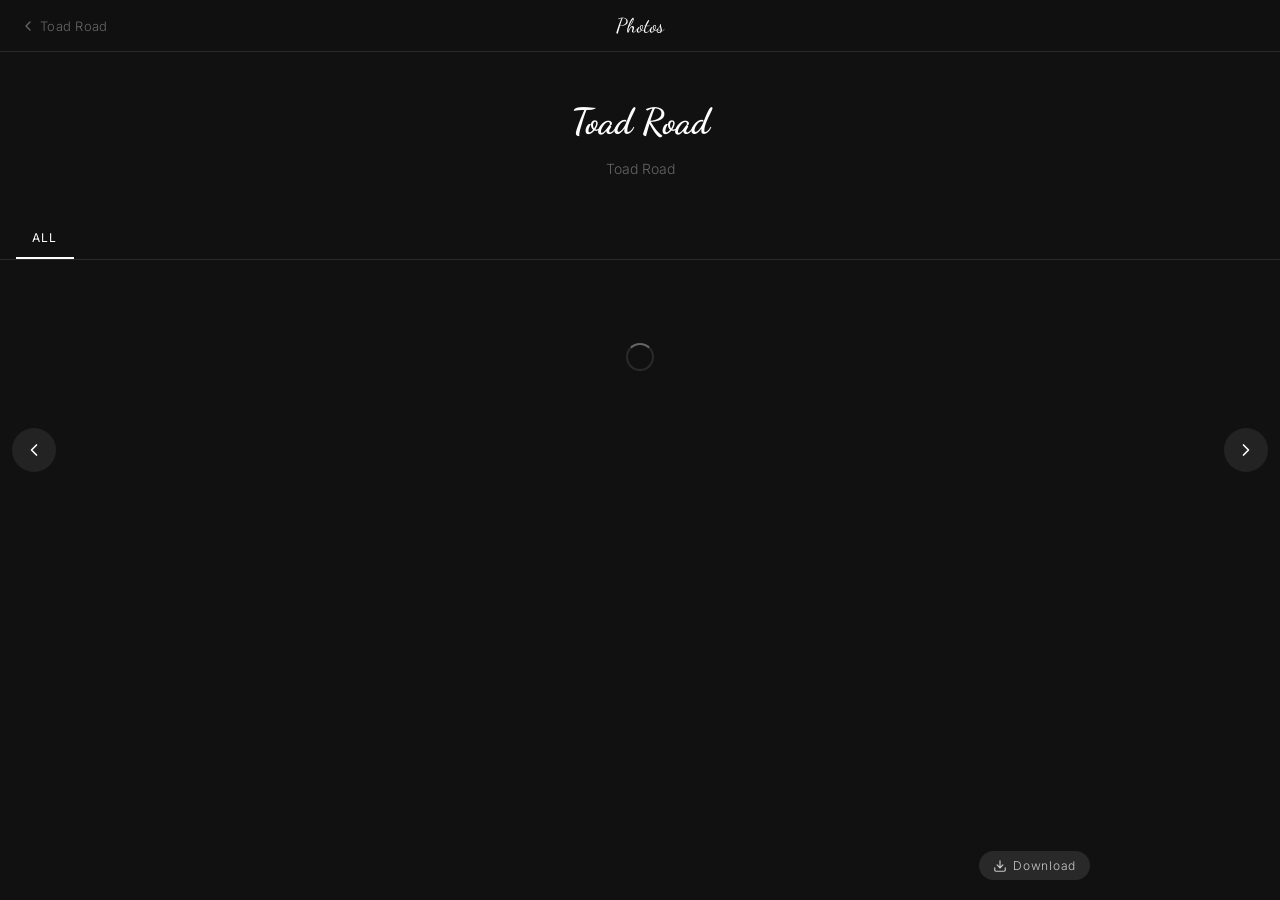
==== gallery.html @ 8eba99ce "gallery" ====
<!DOCTYPE html>
<html lang="en">
  <head>
    <meta charset="UTF-8" />
    <meta name="viewport" content="width=device-width, initial-scale=1.0" />
    <title>Photos · Toad Road</title>
    <link rel="preconnect" href="https://fonts.googleapis.com" />
    <link
      href="https://fonts.googleapis.com/css2?family=Dancing+Script:wght@700&family=Inter:wght@300;400;500&display=swap"
      rel="stylesheet"
    />
    <link rel="icon" type="image/jpeg" href="public/twotracksicon.jpg" />
    <link rel="stylesheet" href="gallery.css" />
  </head>
  <body>
    <header class="nav">
      <a href="index.html" class="nav-back">
        <svg
          viewBox="0 0 24 24"
          fill="none"
          stroke="currentColor"
          stroke-width="2"
          stroke-linecap="round"
          stroke-linejoin="round"
        >
          <polyline points="15 18 9 12 15 6" />
        </svg>
        Toad Road
      </a>
      <span class="nav-title">Photos</span>
    </header>
    <section class="about">
      <h1 class="about-name">Toad Road</h1>
      <p class="about-bio">Toad Road</p>
    </section>

    <div class="album-strip" id="album-strip">
      <button class="album-tab active" data-album="all">All</button>
    </div>

    <main class="gallery-main">
      <div class="grid" id="grid">
        <div class="loading" id="loading">
          <div class="spinner"></div>
        </div>
      </div>
      <p class="empty-msg" id="empty-msg" hidden>No photos found.</p>
    </main>

    <div class="lightbox" id="lightbox" hidden aria-modal="true" role="dialog">
      <button class="lb-arrow lb-prev" id="lb-prev" aria-label="Previous">
        <svg
          viewBox="0 0 24 24"
          fill="none"
          stroke="currentColor"
          stroke-width="2"
          stroke-linecap="round"
          stroke-linejoin="round"
        >
          <polyline points="15 18 9 12 15 6" />
        </svg>
      </button>
      <div class="lb-img-wrap">
        <img class="lb-img" id="lb-img" src="" alt="" />
        <div class="lb-spinner" id="lb-spinner" hidden></div>
      </div>
      <button class="lb-arrow lb-next" id="lb-next" aria-label="Next">
        <svg
          viewBox="0 0 24 24"
          fill="none"
          stroke="currentColor"
          stroke-width="2"
          stroke-linecap="round"
          stroke-linejoin="round"
        >
          <polyline points="9 18 15 12 9 6" />
        </svg>
      </button>
      <div class="lb-footer">
        <span class="lb-title" id="lb-title"></span>
        <a class="lb-download" id="lb-download" download>
          <svg
            viewBox="0 0 24 24"
            fill="none"
            stroke="currentColor"
            stroke-width="2"
            stroke-linecap="round"
            stroke-linejoin="round"
          >
            <path d="M21 15v4a2 2 0 0 1-2 2H5a2 2 0 0 1-2-2v-4" />
            <polyline points="7 10 12 15 17 10" />
            <line x1="12" y1="15" x2="12" y2="3" />
          </svg>
          Download
        </a>
      </div>
    </div>
    <div class="lb-backdrop" id="lb-backdrop" hidden></div>

    <script src="gallery.js"></script>
  </body>
</html>
---- gallery.css ----
*,
*::before,
*::after {
  margin: 0;
  padding: 0;
  box-sizing: border-box;
}

:root {
  --bg: #111;
  --surface: #1a1a1a;
  --border: #2a2a2a;
  --text: #d0d0d0;
  --text-dim: #666;
  --accent: #fff;
  --font: "Inter", sans-serif;
  --script: "Dancing Script", cursive;
  --nav-h: 52px;
  --strip-h: 42px;
}

html,
body {
  width: 100%;
  min-height: 100%;
  background: var(--bg);
  color: var(--text);
  font-family: var(--font);
  font-weight: 300;
  overflow-x: hidden;
}

.nav {
  position: sticky;
  top: 0;
  z-index: 50;
  height: var(--nav-h);
  display: flex;
  align-items: center;
  justify-content: space-between;
  padding: 0 20px;
  background: rgba(17, 17, 17, 0.9);
  backdrop-filter: blur(10px);
  border-bottom: 1px solid var(--border);
}

.nav-back {
  display: flex;
  align-items: center;
  gap: 4px;
  color: var(--text-dim);
  text-decoration: none;
  font-size: 13px;
  letter-spacing: 0.02em;
  transition: color 0.2s;
}

.nav-back:hover {
  color: var(--accent);
}

.nav-back svg {
  width: 16px;
  height: 16px;
}

.nav-title {
  font-family: var(--script);
  font-size: 20px;
  color: var(--accent);
  position: absolute;
  left: 50%;
  transform: translateX(-50%);
  pointer-events: none;
}

.about {
  max-width: 640px;
  margin: 0 auto;
  padding: 48px 24px 36px;
  text-align: center;
}

.about-name {
  font-family: var(--script);
  font-size: 36px;
  font-weight: 700;
  color: var(--accent);
  margin-bottom: 14px;
}

.about-bio {
  font-size: 14px;
  line-height: 1.75;
  color: var(--text-dim);
}

.album-strip {
  position: sticky;
  top: var(--nav-h);
  z-index: 40;
  display: flex;
  gap: 0;
  overflow-x: auto;
  scrollbar-width: none;
  background: var(--bg);
  border-bottom: 1px solid var(--border);
  padding: 0 16px;
  height: var(--strip-h);
  align-items: stretch;
}

.album-strip::-webkit-scrollbar {
  display: none;
}

.album-tab {
  flex-shrink: 0;
  padding: 0 16px;
  background: none;
  border: none;
  border-bottom: 2px solid transparent;
  color: var(--text-dim);
  font-family: var(--font);
  font-size: 12px;
  font-weight: 400;
  letter-spacing: 0.1em;
  text-transform: uppercase;
  cursor: pointer;
  transition: color 0.15s, border-color 0.15s;
  white-space: nowrap;
}

.album-tab:hover {
  color: var(--text);
}

.album-tab.active {
  color: var(--accent);
  border-bottom-color: var(--accent);
}

.gallery-main {
  padding: 3px;
}

.grid {
  display: grid;
  grid-template-columns: repeat(auto-fill, minmax(260px, 1fr));
  gap: 3px;
}

.tile {
  position: relative;
  aspect-ratio: 1;
  overflow: hidden;
  background: var(--surface);
  cursor: pointer;
}

.tile img {
  width: 100%;
  height: 100%;
  object-fit: cover;
  display: block;
  transition: transform 0.4s ease, opacity 0.3s;
  opacity: 0;
}

.tile img.loaded {
  opacity: 1;
}

.tile:hover img {
  transform: scale(1.04);
}

.tile-overlay {
  position: absolute;
  inset: 0;
  background: linear-gradient(to top, rgba(0, 0, 0, 0.5) 0%, transparent 45%);
  opacity: 0;
  transition: opacity 0.25s;
  display: flex;
  align-items: flex-end;
  padding: 12px;
}

.tile:hover .tile-overlay {
  opacity: 1;
}

.tile-title {
  font-size: 11px;
  letter-spacing: 0.04em;
  color: rgba(255, 255, 255, 0.85);
  white-space: nowrap;
  overflow: hidden;
  text-overflow: ellipsis;
  max-width: 100%;
}

.loading {
  grid-column: 1 / -1;
  display: flex;
  justify-content: center;
  padding: 80px 0;
}

.spinner,
.lb-spinner {
  width: 28px;
  height: 28px;
  border: 2px solid var(--border);
  border-top-color: var(--text-dim);
  border-radius: 50%;
  animation: spin 0.7s linear infinite;
}

@keyframes spin {
  to {
    transform: rotate(360deg);
  }
}

.empty-msg {
  text-align: center;
  color: var(--text-dim);
  font-size: 13px;
  padding: 80px 0;
}

.lb-backdrop {
  position: fixed;
  inset: 0;
  background: rgba(0, 0, 0, 0.92);
  z-index: 100;
}

.lightbox {
  position: fixed;
  inset: 0;
  z-index: 101;
  display: flex;
  flex-direction: column;
  align-items: center;
  justify-content: center;
  padding: 20px;
}

.lb-img-wrap {
  position: relative;
  display: flex;
  align-items: center;
  justify-content: center;
  flex: 1;
  width: 100%;
  min-height: 0;
}

.lb-img {
  max-width: 100%;
  max-height: 100%;
  object-fit: contain;
  display: block;
  opacity: 0;
  transition: opacity 0.2s;
}

.lb-img.loaded {
  opacity: 1;
}

.lb-spinner {
  position: absolute;
}

.lb-close {
  position: fixed;
  top: 16px;
  right: 16px;
  width: 40px;
  height: 40px;
  background: rgba(255, 255, 255, 0.08);
  border: none;
  border-radius: 50%;
  color: #fff;
  cursor: pointer;
  display: flex;
  align-items: center;
  justify-content: center;
  transition: background 0.2s;
  z-index: 102;
}

.lb-close:hover {
  background: rgba(255, 255, 255, 0.18);
}
.lb-close svg {
  width: 18px;
  height: 18px;
}

.lb-arrow {
  position: fixed;
  top: 50%;
  transform: translateY(-50%);
  background: rgba(255, 255, 255, 0.08);
  border: none;
  border-radius: 50%;
  width: 44px;
  height: 44px;
  color: #fff;
  cursor: pointer;
  display: flex;
  align-items: center;
  justify-content: center;
  transition: background 0.2s;
  z-index: 102;
}

.lb-arrow:hover {
  background: rgba(255, 255, 255, 0.18);
}
.lb-arrow svg {
  width: 20px;
  height: 20px;
}
.lb-prev {
  left: 12px;
}
.lb-next {
  right: 12px;
}

.lb-footer {
  display: flex;
  align-items: center;
  justify-content: space-between;
  width: 100%;
  max-width: 900px;
  padding: 14px 0 0;
  gap: 12px;
}

.lb-title {
  font-size: 12px;
  letter-spacing: 0.06em;
  color: rgba(255, 255, 255, 0.45);
  white-space: nowrap;
  overflow: hidden;
  text-overflow: ellipsis;
}

.lb-download {
  display: flex;
  align-items: center;
  gap: 6px;
  padding: 7px 14px;
  border-radius: 999px;
  background: rgba(255, 255, 255, 0.1);
  color: rgba(255, 255, 255, 0.75);
  text-decoration: none;
  font-size: 12px;
  letter-spacing: 0.06em;
  white-space: nowrap;
  transition: background 0.2s, color 0.2s;
  flex-shrink: 0;
}

.lb-download:hover {
  background: rgba(255, 255, 255, 0.2);
  color: #fff;
}

.lb-download svg {
  width: 14px;
  height: 14px;
}

@media (max-width: 480px) {
  .grid {
    grid-template-columns: repeat(3, 1fr);
    gap: 2px;
  }
  .gallery-main {
    padding: 2px;
  }
  .lb-arrow {
    display: none;
  }
  .about {
    padding: 32px 20px 24px;
  }
  .about-name {
    font-size: 28px;
  }
}
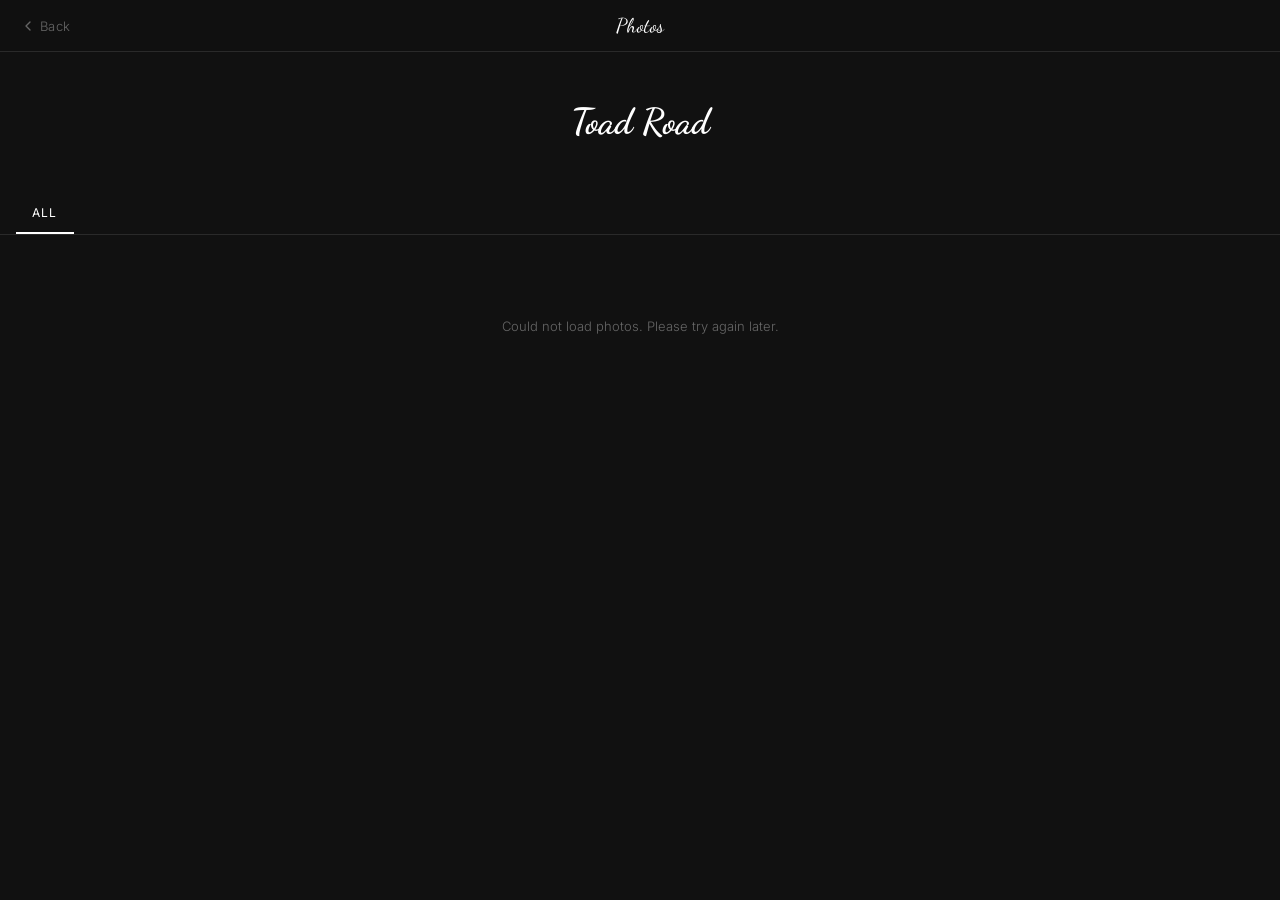
==== commit f0a57f93: "fix layover" ====
--- a/gallery.html
+++ b/gallery.html
@@ -25,13 +25,12 @@
         >
           <polyline points="15 18 9 12 15 6" />
         </svg>
-        Toad Road
+        Back
       </a>
       <span class="nav-title">Photos</span>
     </header>
     <section class="about">
       <h1 class="about-name">Toad Road</h1>
-      <p class="about-bio">Toad Road</p>
     </section>
 
     <div class="album-strip" id="album-strip">
@@ -48,6 +47,19 @@
     </main>
 
     <div class="lightbox" id="lightbox" hidden aria-modal="true" role="dialog">
+      <button class="lb-close" id="lb-close" aria-label="Close">
+        <svg
+          viewBox="0 0 24 24"
+          fill="none"
+          stroke="currentColor"
+          stroke-width="2"
+          stroke-linecap="round"
+          stroke-linejoin="round"
+        >
+          <line x1="18" y1="6" x2="6" y2="18" />
+          <line x1="6" y1="6" x2="18" y2="18" />
+        </svg>
+      </button>
       <button class="lb-arrow lb-prev" id="lb-prev" aria-label="Previous">
         <svg
           viewBox="0 0 24 24"
--- a/gallery.css
+++ b/gallery.css
@@ -19,6 +19,10 @@
   --strip-h: 42px;
 }
 
+[hidden] {
+  display: none !important;
+}
+
 html,
 body {
   width: 100%;
@@ -30,6 +34,8 @@
   overflow-x: hidden;
 }
 
+/* ── Nav ──────────────────────────────────────────────────────── */
+
 .nav {
   position: sticky;
   top: 0;
@@ -74,6 +80,8 @@
   pointer-events: none;
 }
 
+/* ── About ────────────────────────────────────────────────────── */
+
 .about {
   max-width: 640px;
   margin: 0 auto;
@@ -94,6 +102,8 @@
   line-height: 1.75;
   color: var(--text-dim);
 }
+
+/* ── Album strip ──────────────────────────────────────────────── */
 
 .album-strip {
   position: sticky;
@@ -140,6 +150,8 @@
   border-bottom-color: var(--accent);
 }
 
+/* ── Gallery grid ─────────────────────────────────────────────── */
+
 .gallery-main {
   padding: 3px;
 }
@@ -149,6 +161,8 @@
   grid-template-columns: repeat(auto-fill, minmax(260px, 1fr));
   gap: 3px;
 }
+
+/* ── Tile ─────────────────────────────────────────────────────── */
 
 .tile {
   position: relative;
@@ -200,6 +214,8 @@
   max-width: 100%;
 }
 
+/* ── Loading spinner ──────────────────────────────────────────── */
+
 .loading {
   grid-column: 1 / -1;
   display: flex;
@@ -229,6 +245,8 @@
   font-size: 13px;
   padding: 80px 0;
 }
+
+/* ── Lightbox ─────────────────────────────────────────────────── */
 
 .lb-backdrop {
   position: fixed;
@@ -378,6 +396,75 @@
   height: 14px;
 }
 
+/* ── Album cards ──────────────────────────────────────────────── */
+
+.grid:has(.album-card) {
+  grid-template-columns: repeat(auto-fill, minmax(220px, 1fr));
+  gap: 12px;
+  padding: 24px;
+}
+
+.album-card {
+  background: var(--surface);
+  border: 1px solid var(--border);
+  border-radius: 4px;
+  overflow: hidden;
+  cursor: pointer;
+  transition: border-color 0.2s, transform 0.2s;
+}
+
+.album-card:hover {
+  border-color: #555;
+  transform: translateY(-2px);
+}
+
+.album-cover {
+  aspect-ratio: 1;
+  overflow: hidden;
+  background: var(--border);
+}
+
+.album-cover.no-cover {
+  display: flex;
+  align-items: center;
+  justify-content: center;
+}
+
+.album-cover img {
+  width: 100%;
+  height: 100%;
+  object-fit: cover;
+  display: block;
+  opacity: 0;
+  transition: opacity 0.3s;
+}
+
+.album-cover img.loaded {
+  opacity: 1;
+}
+
+.album-info {
+  padding: 12px 14px;
+  display: flex;
+  flex-direction: column;
+  gap: 4px;
+}
+
+.album-name {
+  font-size: 13px;
+  font-weight: 500;
+  color: var(--accent);
+  letter-spacing: 0.02em;
+}
+
+.album-count {
+  font-size: 11px;
+  color: var(--text-dim);
+  letter-spacing: 0.04em;
+}
+
+/* ── Mobile ───────────────────────────────────────────────────── */
+
 @media (max-width: 480px) {
   .grid {
     grid-template-columns: repeat(3, 1fr);
